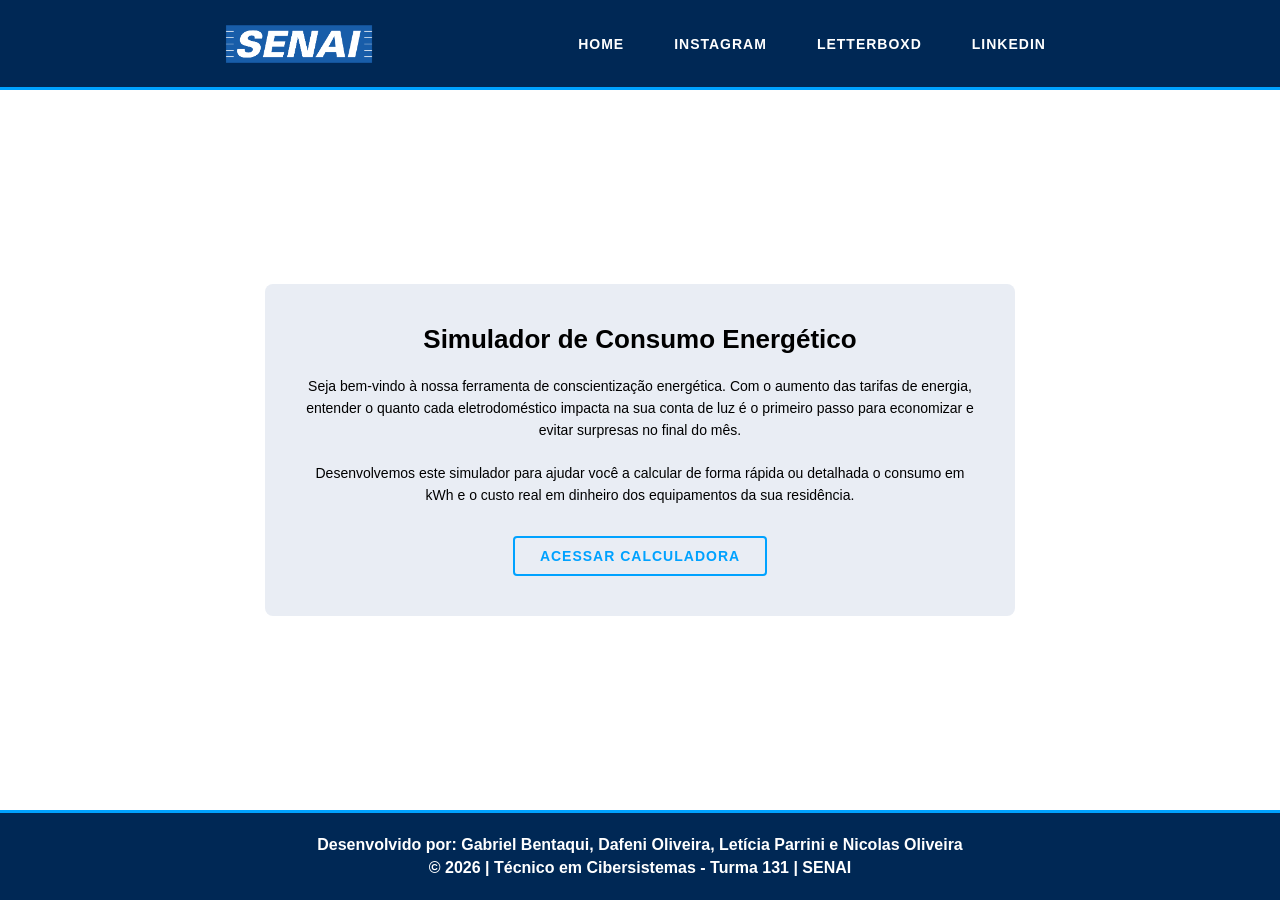
==== index.html @ cc1eeb3f "Add files via upload" ====
<!DOCTYPE html>
<html lang="en">
<head>
    <meta charset="UTF-8">
    <meta name="viewport" content="width=device-width, initial-scale=1.0">
    <title>Document</title>
    <link rel="stylesheet" href="style-intro.css">
</head>
<body>
    
    <header>
        <img id="img1" src="/logosenaai.png" alt="">
        <ul>
            <li><a href="gab.html">HOME</a></li>
            <li><a href="https://www.instagram.com/gabbentt/">INSTAGRAM</a></li>
            <li><a href="https://letterboxd.com/bentaqui/">LETTERBOXD</a></li>
            <li><a href="https://www.linkedin.com/in/gabriel-de-souza-bentaqui-663a6a417/">LINKEDIN</a></li>
        </ul>
    </header>

    <main>
        <section id="caixa-intro">
            <h2>Simulador de Consumo Energético</h2>
            <p>
                Seja bem-vindo à nossa ferramenta de conscientização energética. Com o aumento das tarifas 
                de energia, entender o quanto cada eletrodoméstico impacta na sua conta de luz é o primeiro 
                passo para economizar e evitar surpresas no final do mês.
            </p>
            <p>
                Desenvolvemos este simulador para ajudar você a calcular de forma rápida ou detalhada o 
                consumo em kWh e o custo real em dinheiro dos equipamentos da sua residência.
            </p>
            
            <a id="botao-acessar" href="http://127.0.0.1:5500/gab.html">ACESSAR CALCULADORA</a>
        </section>
    </main>

    <footer>

        <p>Desenvolvido por: Gabriel Bentaqui, Dafeni Oliveira, Letícia Parrini e Nicolas Oliveira</p>

        <p>© 2026 | Técnico em Cibersistemas - Turma 131 | SENAI</p>

    </footer>

    <script src="gab.js"></script>
</body>
</html>
---- style-intro.css ----
* {
    margin: 0;
    padding: 0;
    box-sizing: border-box;
    font-family: Arial, sans-serif;
}

body {
    background-color: #ffffff;
    display: flex;
    flex-direction: column;
    min-height: 100vh;
}

header {
    align-items: center;
    justify-content: space-evenly;
    display: flex;
    background-color: #002855;
    border-bottom: 3px solid #00a2ff;
    width: 100vw;
    height: 10vh;
    font-family: sans-serif;
}

#img1 {
    width: 150px;
    margin-left: 20px;
    gap: 20px;
}

ul {
    list-style: none;
    flex-direction: row;
    display: flex;
    margin-right: 30px;
    gap: 50px;
}

ul li a {
    color: #ffffff !important;
    text-decoration: none;
    font-family: 'Segoe UI', sans-serif;
    font-size: 14px;
    font-weight: bold;
    letter-spacing: 1px;
    transition: color 0.3s;
}

ul li a:hover {
    color: #00a2ff !important;
}

main {
    background-color: #ffffff;
    align-items: center;
    justify-content: center;
    flex-direction: column;
    padding: 40px;
    width: 100vw;
    height: 80vh;
    gap: 50px;
    display: flex;
}

#caixa-intro {
    background-color: #e9edf4;
    max-width: 750px;
    width: 100%;
    padding: 40px;
    border-radius: 8px;
    text-align: center;
}

#caixa-intro h2 {
    color: #000000;
    margin-bottom: 20px;
    font-size: 26px;
}

#caixa-intro p {
    color: #000000;
    font-size: 14px;
    line-height: 1.6;
    margin-bottom: 20px;
}

#botao-acessar {
    display: inline-block;
    color: #00a2ff !important;
    text-decoration: none;
    font-family: 'Segoe UI', sans-serif;
    font-size: 14px;
    font-weight: bold;
    letter-spacing: 1px;
    border: 2px solid #00a2ff;
    padding: 10px 25px;
    border-radius: 4px;
    margin-top: 10px;
    transition: background-color 0.3s;
}

#botao-acessar:hover {
    background-color: #00a2ff;
    color: #ffffff !important;
}

footer {
    background-color: #002855;
    border-top: 3px solid #00a2ff;
    height: 10vh;
    width: 100vw;
    box-sizing: border-box;
    display: flex;
    flex-direction: column;
    align-items: center;
    justify-content: center;
    gap: 5px;
    font-weight: bold;
    font-family: 'Times New Roman', Times, serif;
    color: #ffffff;
}
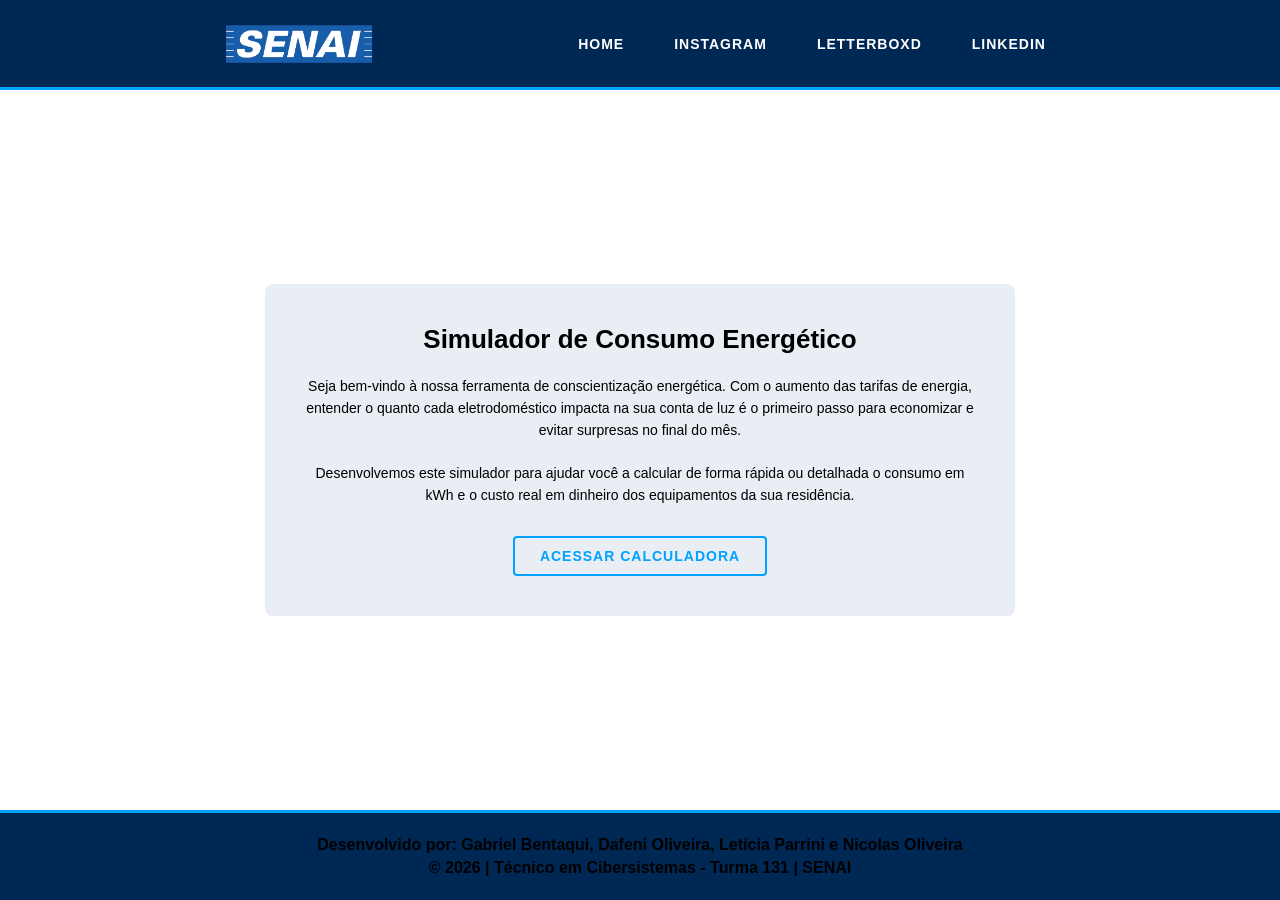
==== commit 51f1fc17: "Fix HTML formatting and structure" ====
--- a/index.html
+++ b/index.html
@@ -9,7 +9,7 @@
 <body>
     
     <header>
-        <img id="img1" src="/logosenaai.png" alt="">
+        <img id="img1" src="logosenaai.png" alt="">
         <ul>
             <li><a href="gab.html">HOME</a></li>
             <li><a href="https://www.instagram.com/gabbentt/">INSTAGRAM</a></li>
@@ -31,7 +31,7 @@
                 consumo em kWh e o custo real em dinheiro dos equipamentos da sua residência.
             </p>
             
-            <a id="botao-acessar" href="http://127.0.0.1:5500/gab.html">ACESSAR CALCULADORA</a>
+            <a id="botao-acessar" href="gab.html">ACESSAR CALCULADORA</a>
         </section>
     </main>
 
@@ -45,4 +45,4 @@
 
     <script src="gab.js"></script>
 </body>
-</html>+</html>
--- a/style-intro.css
+++ b/style-intro.css
@@ -106,7 +106,7 @@
 }
 
 footer {
-    background-color: #002855;
+      background-color: #002855;
     border-top: 3px solid #00a2ff;
     height: 10vh;
     width: 100vw;
@@ -118,5 +118,4 @@
     gap: 5px;
     font-weight: bold;
     font-family: 'Times New Roman', Times, serif;
-    color: #ffffff;
-}+}
